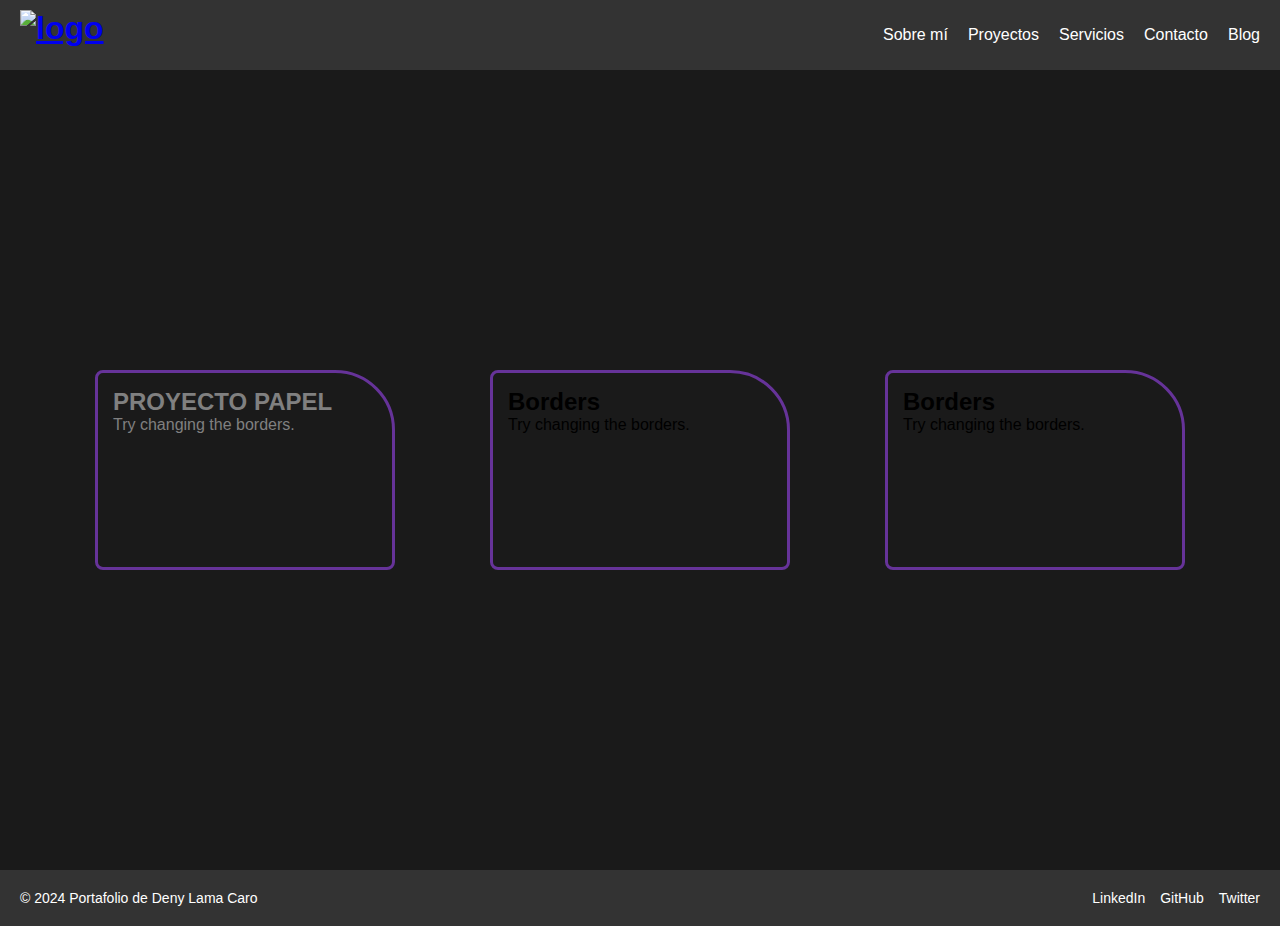
==== proyectos.html @ 55bd7822 "Primeros archivos" ====
<!DOCTYPE html>
<html lang="en">

<head>
    <meta charset="UTF-8">
    <meta name="viewport" content="width=device-width, initial-scale=1.0">
    <link rel="stylesheet" href="styles.css">
    <title>Portafolio-Andres D. Lama</title>
</head>

<body>
    <!-- NAVEGACION -->
    <nav>
        <h1 id="logo">
            <a href="index.html">
              <img src="img/logo.png" alt="logo">
            </a>
          </h1> 
          
        <ul>
            <li><a href="#sobre">Sobre mí</a></li>
            <li><a id="proyectos" href="./proyectos.html">Proyectos</a></li>
            <li><a href="#servicios">Servicios</a></li>
            <li><a href="#contacto">Contacto</a></li>
            <li><a href="#blog">Blog</a></li>
        </ul>
    </nav>
<!-- CENTRO -->

<article class="container__proyectos">
    <div class="proyectos">
        <span id="proyecto__papel">
            <h2>PROYECTO PAPEL</h2>
            <p>Try changing the borders.</p>
        </span>
    </div>
    
    <div class="proyectos">
        <span>
            <h2>Borders</h2>
            <p>Try changing the borders.</p>
        </span>
    </div>

    <div class="proyectos">
        <span>
            <h2>Borders</h2>
            <p>Try changing the borders.</p>
        </span>
    </div>
</article>

<!-- Pie de página -->
<footer>
    <p>&copy; 2024 Portafolio de Deny Lama Caro</p>
    <ul>
        <li><a href="#">LinkedIn</a></li>
        <li><a href="#">GitHub</a></li>
        <li><a href="#">Twitter</a></li>
    </ul>
</footer>

</body>

</html>
---- styles.css ----
/* Reset de márgenes y padding para todos los elementos */
* {
    margin: 0;
    padding: 0;
    box-sizing: border-box;
}body {
    font-family: Arial, Helvetica, sans-serif; /* Arial o, si no está disponible, Helvetica o cualquier fuente sans-serif */
    min-height: 100vh; /* Ocupa toda la altura de la pantalla */
    
    
}

/* Estilo para el contenedor de la barra de navegación */
nav {
    display: flex;
    justify-content: space-between; /* Distribuye el logo a la izquierda y los links a la derecha */
    align-items: center; /* Alinea verticalmente los elementos */
    padding: 10px 20px;
    background-color: #333; /* Color de fondo para la barra de navegación */
}

/* Estilo para el logo */
#logo {
    height: 50px; /* Ajusta el tamaño del logo */
}

/* Estilo para la lista de navegación */
ul {
    list-style-type: none; /* Elimina los puntos de la lista */
    display: flex; /* Usa Flexbox para alinear los links horizontalmente */
}

ul li {
    margin-left: 20px; /* Espacio entre cada link */
}

ul li a {
    color: white; /* Color de los enlaces */
    text-decoration: none; /* Elimina el subrayado de los enlaces */
    font-size: 16px;
}

ul li a:hover {
    color: #ff6347; /* Cambia el color del enlace al pasar el mouse */
}

/* Estilo para el pie de página */
footer {
    display: flex;
    justify-content: space-between; /* Alinea el texto a la izquierda y los enlaces a la derecha */
    align-items: center; /* Alinea verticalmente los elementos */
    padding: 20px; /* Espaciado interno */
    background-color: #333; /* Color de fondo del pie de página */
    color: white; /* Color del texto */
    font-size: 14px; /* Tamaño de fuente */
}

/* Estilo para el texto de derechos de autor */
footer p {
    margin: 0;
}

/* Estilo para la lista de enlaces */
footer ul {
    list-style-type: none; /* Elimina los puntos de la lista */
    display: flex; /* Usa Flexbox para alinear los enlaces horizontalmente */
}

footer ul li {
    margin-left: 15px; /* Espacio entre los enlaces */
}

footer ul li a {
    color: white; /* Color de los enlaces */
    text-decoration: none; /* Elimina el subrayado de los enlaces */
    font-size: 14px;
}

footer ul li a:hover {
    color: #ff6347; /* Cambia el color del enlace al pasar el mouse */
}


/* Estilo para el artículo */
article {
    min-height: 800px;
    display: flex;
    justify-content: center;
    align-items: center;
    background-color: #1a1a1a; /* Fondo negro con un toque distinto al footer y nav */
}

/* Contenedor principal */
.contenido {
    display: flex;
    justify-content: space-between;
    align-items: center;
    width: 80%; /* Ancho de la sección */
    max-width: 1200px; /* Ancho máximo */
}

/* Imagen a la izquierda */
.hero__photo__1 {
    width:420px;
    height:680px;
    object-fit: cover;
}

/* Contenido de texto a la derecha */
.texto {
    width: 55%;
    color: white;
    text-align: center;
}

.texto h1 {
    margin-bottom: 20px;
}

.texto p {
    font-size: 18px;
    line-height: 1.5;
}



.container__proyectos{
    display: flex;
    flex-direction: row;
    justify-content:space-evenly;
    flex-wrap: wrap;

}
.proyectos{
    min-height: 200px;
    min-width: 300px;
    padding: 15px;
    border: 3px solid rebeccapurple;
    border-radius: 0.5em;
    border-top-right-radius: 20% 30%;

}
#proyecto__papel{
    color:gray;
}
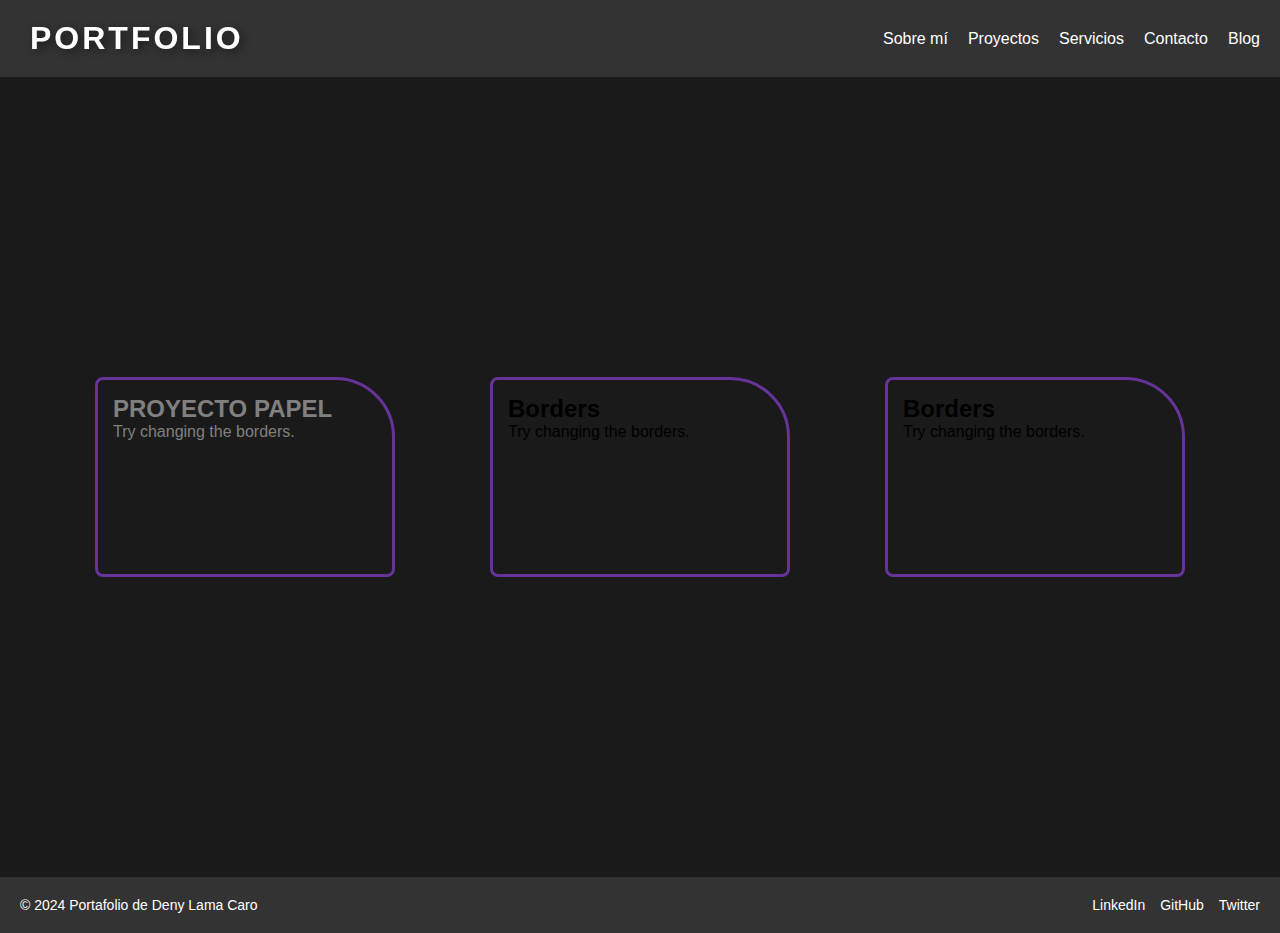
==== commit ea47eb94: "Logo e Imagen principal" ====
--- a/proyectos.html
+++ b/proyectos.html
@@ -11,11 +11,9 @@
 <body>
     <!-- NAVEGACION -->
     <nav>
-        <h1 id="logo">
-            <a href="index.html">
-              <img src="img/logo.png" alt="logo">
-            </a>
-          </h1> 
+        <a href="index.html" id="logo">
+            <h1>Portfolio</h1> 
+         </a>
           
         <ul>
             <li><a href="#sobre">Sobre mí</a></li>
--- a/styles.css
+++ b/styles.css
@@ -21,7 +21,27 @@
 
 /* Estilo para el logo */
 #logo {
-    height: 50px; /* Ajusta el tamaño del logo */
+    display: inline-block; /* Hace que el enlace tenga dimensiones */
+    text-decoration: none; /* Quita el subrayado del enlace */
+    color: #fff; /* Color del texto */
+    font-size: 1rem; /* Tamaño del texto */
+    font-weight: bold; /* Texto en negrita */
+    text-transform: uppercase; /* Convierte el texto a mayúsculas */
+    letter-spacing: 3px; /* Espaciado entre letras */
+    filter: drop-shadow(3px 3px 5px rgba(0, 0, 0, 0.5)); /* Sombra difuminada */
+}
+
+#logo h1 {
+    margin: 0;
+    padding: 10px; /* Ajusta el área clickeable */
+    transition: transform 0.4s ease-in-out; /* Suaviza la animación */
+    transform-origin: left; /* Hace que la animación de escala crezca desde la izquierda */
+}
+
+/* Efecto al pasar el cursor */
+#logo:hover h1 {
+    transform: scaleX(1.1); /* Expande solo en el eje X (hacia la derecha) */
+    filter: drop-shadow(5px 5px 10px rgba(0, 0, 0, 0.5)); /* Aumenta el difuminado */
 }
 
 /* Estilo para la lista de navegación */
@@ -43,6 +63,36 @@
 ul li a:hover {
     color: #ff6347; /* Cambia el color del enlace al pasar el mouse */
 }
+/* */
+
+.contenido {
+    color: #fff;
+    font-family: system-ui, sans-serif;
+}
+
+.title {
+    font-size: 2.5rem;
+    font-weight: 700;
+    text-transform: uppercase;
+    letter-spacing: 2px;
+    text-align: center;
+}
+
+.description {
+    font-size: 1.2rem;
+    font-weight: 300;
+    text-align: center;
+    opacity: 0.8;
+}
+
+
+
+
+
+
+
+
+
 
 /* Estilo para el pie de página */
 footer {
@@ -101,10 +151,28 @@
 
 /* Imagen a la izquierda */
 .hero__photo__1 {
-    width:420px;
-    height:680px;
+    width: 400px;
+    height: 600px;
     object-fit: cover;
-}
+    border-radius: 15px; /* Bordes redondeados suaves */
+    box-shadow: 10px 10px 20px rgba(0, 0, 0, 0.5); /* Sombra en la parte inferior y derecha */
+    animation: spin-horizontal 1s ease-out 0.3s forwards;
+    transform-style: preserve-3d;
+}
+
+/* Animación de giro horizontal */
+@keyframes spin-horizontal {
+    from {
+        transform: rotateY(0deg) scale(0.8);
+        opacity: 0;
+    }
+    to {
+        transform: rotateY(360deg) scale(1);
+        opacity: 1;
+    }
+}
+
+
 
 /* Contenido de texto a la derecha */
 .texto {
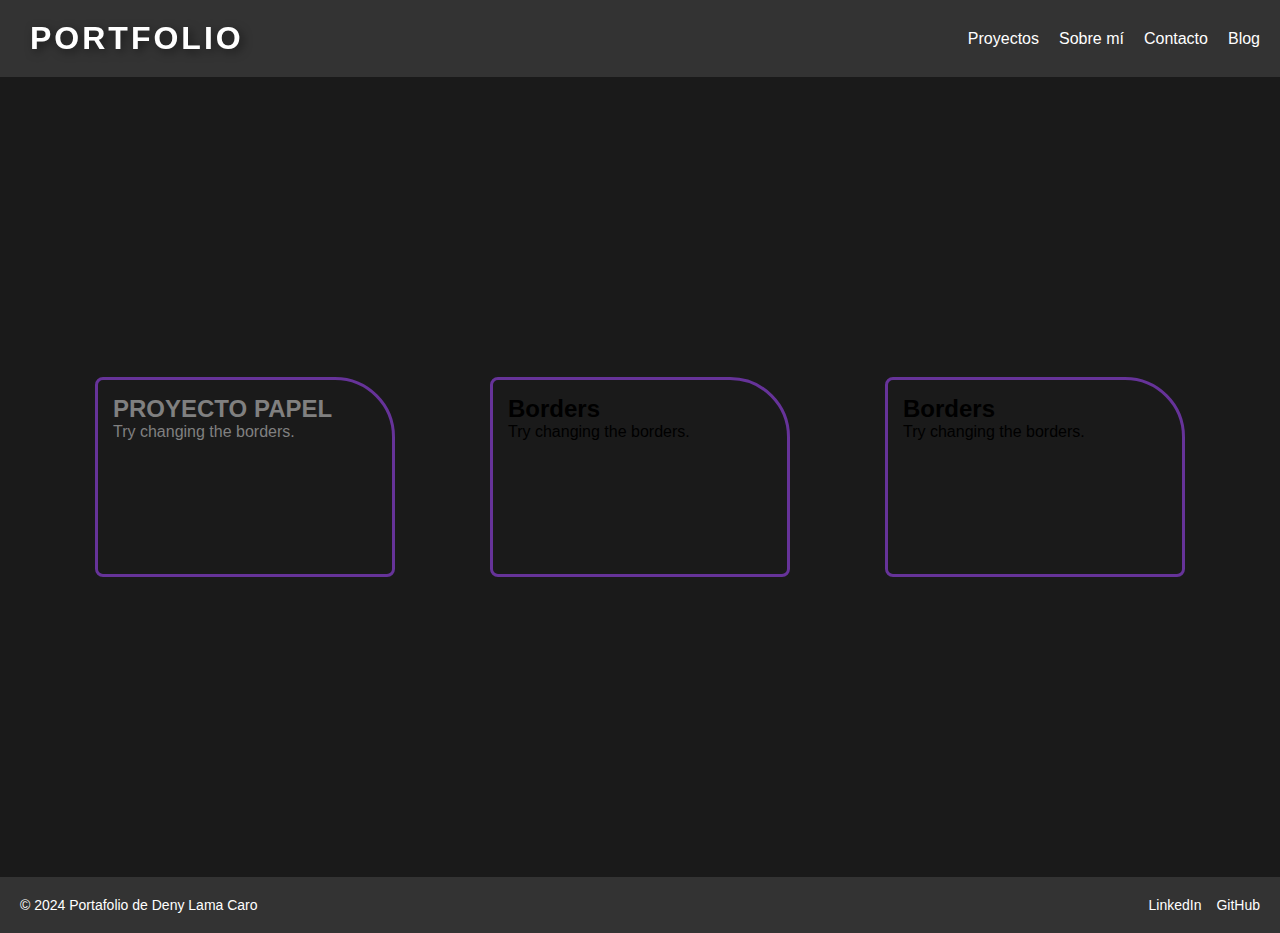
==== commit 49343d9b: "Cambios Diseños y Parrafos" ====
--- a/proyectos.html
+++ b/proyectos.html
@@ -16,9 +16,8 @@
          </a>
           
         <ul>
+            <li><a id="proyectos" href="./proyectos.html">Proyectos</a></li>
             <li><a href="#sobre">Sobre mí</a></li>
-            <li><a id="proyectos" href="./proyectos.html">Proyectos</a></li>
-            <li><a href="#servicios">Servicios</a></li>
             <li><a href="#contacto">Contacto</a></li>
             <li><a href="#blog">Blog</a></li>
         </ul>
@@ -53,8 +52,7 @@
     <p>&copy; 2024 Portafolio de Deny Lama Caro</p>
     <ul>
         <li><a href="#">LinkedIn</a></li>
-        <li><a href="#">GitHub</a></li>
-        <li><a href="#">Twitter</a></li>
+        <li><a href="https://github.com/Haixs">GitHub</a></li>
     </ul>
 </footer>
 
--- a/styles.css
+++ b/styles.css
@@ -3,67 +3,156 @@
     margin: 0;
     padding: 0;
     box-sizing: border-box;
-}body {
-    font-family: Arial, Helvetica, sans-serif; /* Arial o, si no está disponible, Helvetica o cualquier fuente sans-serif */
-    min-height: 100vh; /* Ocupa toda la altura de la pantalla */
-    
-    
-}
+}
+
+body {
+    font-family: Arial, Helvetica, sans-serif;
+    /* Arial o, si no está disponible, Helvetica o cualquier fuente sans-serif */
+    min-height: 100vh;
+    /* Ocupa toda la altura de la pantalla */
+
+
+}
+
+
 
 /* Estilo para el contenedor de la barra de navegación */
 nav {
     display: flex;
-    justify-content: space-between; /* Distribuye el logo a la izquierda y los links a la derecha */
-    align-items: center; /* Alinea verticalmente los elementos */
+    justify-content: space-between;
+    /* Distribuye el logo a la izquierda y los links a la derecha */
+    align-items: center;
+    /* Alinea verticalmente los elementos */
     padding: 10px 20px;
-    background-color: #333; /* Color de fondo para la barra de navegación */
+    background-color: #333;
+    /* Color de fondo para la barra de navegación */
 }
 
 /* Estilo para el logo */
 #logo {
-    display: inline-block; /* Hace que el enlace tenga dimensiones */
-    text-decoration: none; /* Quita el subrayado del enlace */
-    color: #fff; /* Color del texto */
-    font-size: 1rem; /* Tamaño del texto */
-    font-weight: bold; /* Texto en negrita */
-    text-transform: uppercase; /* Convierte el texto a mayúsculas */
-    letter-spacing: 3px; /* Espaciado entre letras */
-    filter: drop-shadow(3px 3px 5px rgba(0, 0, 0, 0.5)); /* Sombra difuminada */
+    display: inline-block;
+    /* Hace que el enlace tenga dimensiones */
+    text-decoration: none;
+    /* Quita el subrayado del enlace */
+    color: #fff;
+    /* Color del texto */
+    font-size: 1rem;
+    /* Tamaño del texto */
+    font-weight: bold;
+    /* Texto en negrita */
+    text-transform: uppercase;
+    /* Convierte el texto a mayúsculas */
+    letter-spacing: 3px;
+    /* Espaciado entre letras */
+    filter: drop-shadow(3px 3px 5px rgba(0, 0, 0, 0.5));
+    /* Sombra difuminada */
 }
 
 #logo h1 {
     margin: 0;
-    padding: 10px; /* Ajusta el área clickeable */
-    transition: transform 0.4s ease-in-out; /* Suaviza la animación */
-    transform-origin: left; /* Hace que la animación de escala crezca desde la izquierda */
+    padding: 10px;
+    /* Ajusta el área clickeable */
+    transition: transform 0.4s ease-in-out;
+    /* Suaviza la animación */
+    transform-origin: left;
+    /* Hace que la animación de escala crezca desde la izquierda */
 }
 
 /* Efecto al pasar el cursor */
 #logo:hover h1 {
-    transform: scaleX(1.1); /* Expande solo en el eje X (hacia la derecha) */
-    filter: drop-shadow(5px 5px 10px rgba(0, 0, 0, 0.5)); /* Aumenta el difuminado */
-}
+    transform: scaleX(1.1);
+    /* Expande solo en el eje X (hacia la derecha) */
+    filter: drop-shadow(5px 5px 10px rgba(0, 0, 0, 0.5));
+    /* Aumenta el difuminado */
+}
+
+
+
 
 /* Estilo para la lista de navegación */
 ul {
-    list-style-type: none; /* Elimina los puntos de la lista */
-    display: flex; /* Usa Flexbox para alinear los links horizontalmente */
+    list-style-type: none;
+    /* Elimina los puntos de la lista */
+    display: flex;
+    /* Usa Flexbox para alinear los links horizontalmente */
 }
 
 ul li {
-    margin-left: 20px; /* Espacio entre cada link */
+    margin-left: 20px;
+    /* Espacio entre cada link */
 }
 
 ul li a {
-    color: white; /* Color de los enlaces */
-    text-decoration: none; /* Elimina el subrayado de los enlaces */
+    color: white;
+    /* Color de los enlaces */
+    text-decoration: none;
+    /* Elimina el subrayado de los enlaces */
     font-size: 16px;
 }
 
 ul li a:hover {
-    color: #ff6347; /* Cambia el color del enlace al pasar el mouse */
-}
+    color: #ff6347;
+    /* Cambia el color del enlace al pasar el mouse */
+}
+
 /* */
+
+
+
+
+/* Estilo para el pie de página */
+footer {
+    display: flex;
+    justify-content: space-between;
+    /* Alinea el texto a la izquierda y los enlaces a la derecha */
+    align-items: center;
+    /* Alinea verticalmente los elementos */
+    padding: 20px;
+    /* Espaciado interno */
+    background-color: #333;
+    /* Color de fondo del pie de página */
+    color: white;
+    /* Color del texto */
+    font-size: 14px;
+    /* Tamaño de fuente */
+}
+
+/* Estilo para el texto de derechos de autor */
+footer p {
+    margin: 0;
+}
+
+/* Estilo para la lista de enlaces */
+footer ul {
+    list-style-type: none;
+    /* Elimina los puntos de la lista */
+    display: flex;
+    /* Usa Flexbox para alinear los enlaces horizontalmente */
+}
+
+footer ul li {
+    margin-left: 15px;
+    /* Espacio entre los enlaces */
+}
+
+footer ul li a {
+    color: white;
+    /* Color de los enlaces */
+    text-decoration: none;
+    /* Elimina el subrayado de los enlaces */
+    font-size: 14px;
+}
+
+footer ul li a:hover {
+    color: #ff6347;
+    /* Cambia el color del enlace al pasar el mouse */
+}
+
+
+
+
+
+
 
 .contenido {
     color: #fff;
@@ -78,6 +167,22 @@
     text-align: center;
 }
 
+.titulo_h1:hover {
+    transform: scaleX(1.1);
+    /* Expande solo en el eje X (hacia la derecha) */
+    filter: drop-shadow(5px 5px 10px rgba(0, 0, 0, 0.5));
+    /* Aumenta el difuminado */
+    transition: transform 0.5s ease-in-out;
+    text-shadow: 0px 5px 15px rgba(87, 87, 87, 0.849);
+}
+.titulo_h1 {
+transition: transform 0.4s ease-in-out;
+padding: 30px 0px;
+letter-spacing: 1px;
+margin: 0px 100px;
+height: 70px;
+}
+
 .description {
     font-size: 1.2rem;
     font-weight: 300;
@@ -88,56 +193,14 @@
 
 
 
-
-
-
-
-
-
-/* Estilo para el pie de página */
-footer {
-    display: flex;
-    justify-content: space-between; /* Alinea el texto a la izquierda y los enlaces a la derecha */
-    align-items: center; /* Alinea verticalmente los elementos */
-    padding: 20px; /* Espaciado interno */
-    background-color: #333; /* Color de fondo del pie de página */
-    color: white; /* Color del texto */
-    font-size: 14px; /* Tamaño de fuente */
-}
-
-/* Estilo para el texto de derechos de autor */
-footer p {
-    margin: 0;
-}
-
-/* Estilo para la lista de enlaces */
-footer ul {
-    list-style-type: none; /* Elimina los puntos de la lista */
-    display: flex; /* Usa Flexbox para alinear los enlaces horizontalmente */
-}
-
-footer ul li {
-    margin-left: 15px; /* Espacio entre los enlaces */
-}
-
-footer ul li a {
-    color: white; /* Color de los enlaces */
-    text-decoration: none; /* Elimina el subrayado de los enlaces */
-    font-size: 14px;
-}
-
-footer ul li a:hover {
-    color: #ff6347; /* Cambia el color del enlace al pasar el mouse */
-}
-
-
 /* Estilo para el artículo */
 article {
     min-height: 800px;
     display: flex;
     justify-content: center;
     align-items: center;
-    background-color: #1a1a1a; /* Fondo negro con un toque distinto al footer y nav */
+    background-color: #1a1a1a;
+    /* Fondo negro con un toque distinto al footer y nav */
 }
 
 /* Contenedor principal */
@@ -145,8 +208,10 @@
     display: flex;
     justify-content: space-between;
     align-items: center;
-    width: 80%; /* Ancho de la sección */
-    max-width: 1200px; /* Ancho máximo */
+    width: 80%;
+    /* Ancho de la sección */
+    max-width: 1200px;
+    /* Ancho máximo */
 }
 
 /* Imagen a la izquierda */
@@ -154,10 +219,21 @@
     width: 400px;
     height: 600px;
     object-fit: cover;
-    border-radius: 15px; /* Bordes redondeados suaves */
-    box-shadow: 10px 10px 20px rgba(0, 0, 0, 0.5); /* Sombra en la parte inferior y derecha */
+    border-radius: 15px;
+    /* Bordes redondeados suaves */
+    box-shadow: 10px 10px 20px rgba(0, 0, 0, 0.5);
+    /* Sombra en la parte inferior y derecha */
     animation: spin-horizontal 1s ease-out 0.3s forwards;
     transform-style: preserve-3d;
+    transition: background-color 0.4s ease-in-out, transform 0.3s ease;
+
+}
+.hero__photo__1:hover {
+    /* Bordes redondeados suaves */
+    box-shadow: 10px 10px 5px rgba(0, 0, 0, 0.5);
+    transform: translateY(-10px);
+    transition: background-color 0.4s ease-in-out, transform 0.3s ease;
+
 }
 
 /* Animación de giro horizontal */
@@ -166,6 +242,7 @@
         transform: rotateY(0deg) scale(0.8);
         opacity: 0;
     }
+
     to {
         transform: rotateY(360deg) scale(1);
         opacity: 1;
@@ -192,14 +269,15 @@
 
 
 
-.container__proyectos{
+.container__proyectos {
     display: flex;
     flex-direction: row;
-    justify-content:space-evenly;
+    justify-content: space-evenly;
     flex-wrap: wrap;
 
 }
-.proyectos{
+
+.proyectos {
     min-height: 200px;
     min-width: 300px;
     padding: 15px;
@@ -208,6 +286,7 @@
     border-top-right-radius: 20% 30%;
 
 }
-#proyecto__papel{
-    color:gray;
+
+#proyecto__papel {
+    color: gray;
 }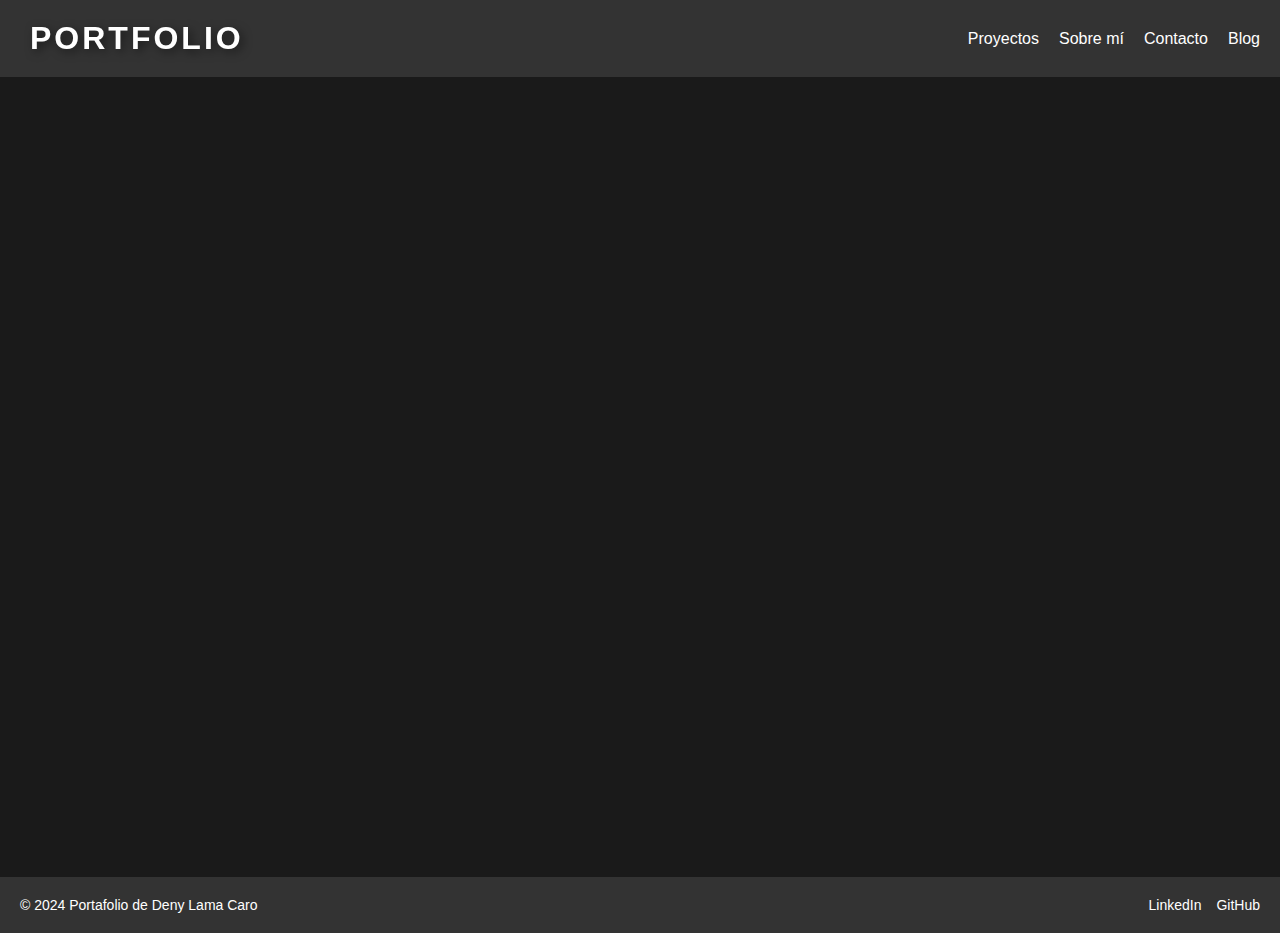
==== commit e1014e2e: "Cambios en Proyectos" ====
--- a/proyectos.html
+++ b/proyectos.html
@@ -27,22 +27,22 @@
 <article class="container__proyectos">
     <div class="proyectos">
         <span id="proyecto__papel">
-            <h2>PROYECTO PAPEL</h2>
-            <p>Try changing the borders.</p>
+            <h2>PROYECTO</h2>
+            <p>Lorem ipsum, dolor sit amet consectetur. <br></p>
         </span>
     </div>
     
     <div class="proyectos">
         <span>
-            <h2>Borders</h2>
-            <p>Try changing the borders.</p>
+            <h2>PROYECTO</h2>
+            <p>Lorem ipsum, dolor sit amet consectetur.</p>
         </span>
     </div>
 
     <div class="proyectos">
         <span>
-            <h2>Borders</h2>
-            <p>Try changing the borders.</p>
+            <h2>PROYECTO</h2>
+            <p>Lorem ipsum, dolor sit amet consectetur.</p>
         </span>
     </div>
 </article>
--- a/styles.css
+++ b/styles.css
@@ -280,13 +280,25 @@
 .proyectos {
     min-height: 200px;
     min-width: 300px;
+    color: gray;
     padding: 15px;
-    border: 3px solid rebeccapurple;
+    border: 3px solid #b5b5b5;
     border-radius: 0.5em;
     border-top-right-radius: 20% 30%;
 
-}
-
-#proyecto__papel {
-    color: gray;
+    /* Configuración inicial de la animación */
+    opacity: 0;
+    transform: translateX(-50px);
+    animation: fadeInLeft 1s ease-out forwards;
+
+}
+@keyframes fadeInLeft {
+    from {
+        opacity: 0;
+        transform: translateX(-50px);
+    }
+    to {
+        opacity: 1;
+        transform: translateX(0);
+    }
 }